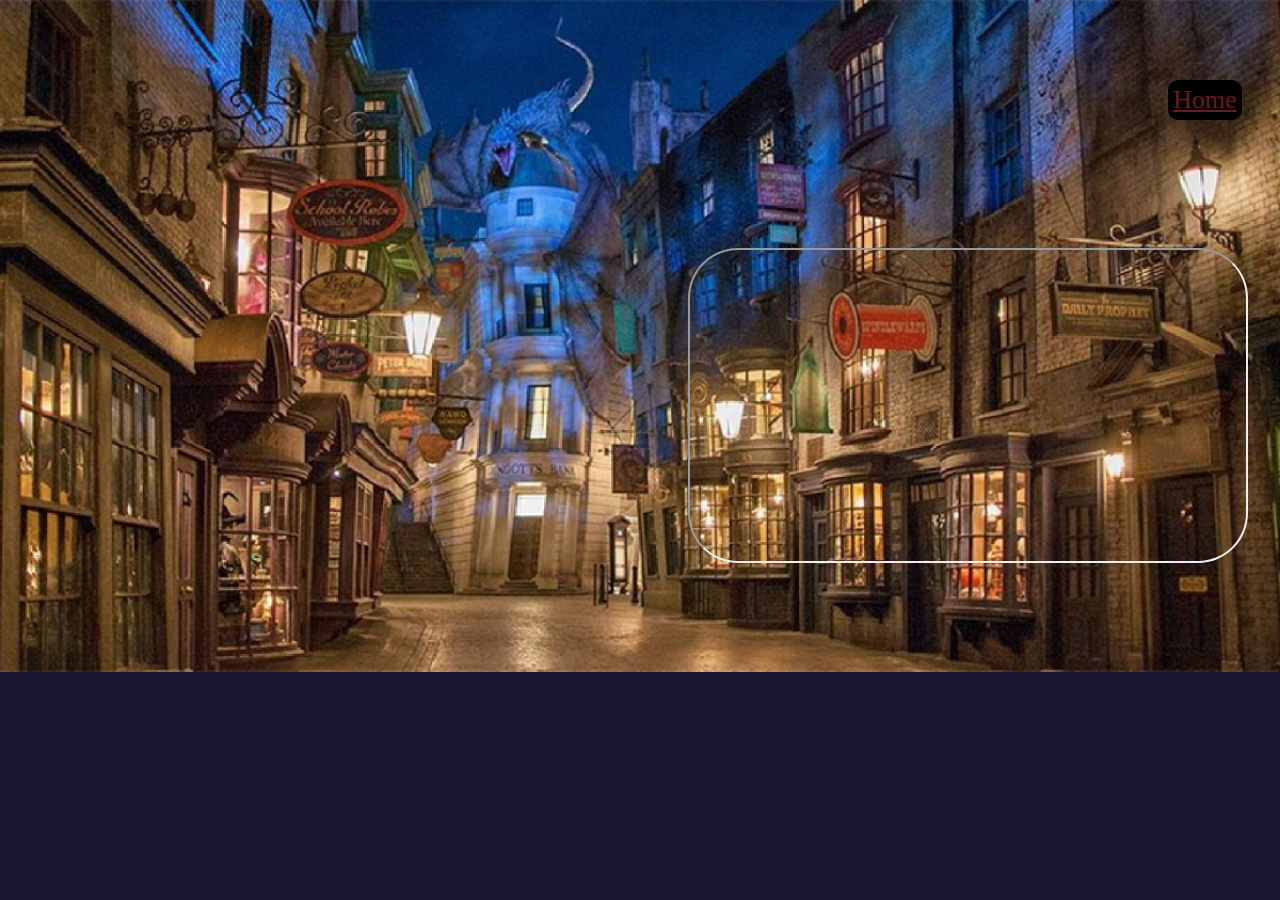
==== beco.html @ b3f7db8d "implementação de html e css, projeto em constução" ====
<!DOCTYPE html>
<html lang="pt-br">
<head>
    <meta charset="UTF-8">
    <meta http-equiv="X-UA-Compatible" content="IE=edge">
    <meta name="viewport" content="width=device-width, initial-scale=1.0">
    <title>Beco Diagonal</title>

    <link rel="stylesheet" href="beco.css">
</head>
<body>

    <div class="menu">
        <a class="home" href="mapa.html"> Home </a>
        <a class="sair" href="index.html"> Exit </a>
    </div>

    <iframe 

    width="560" 
    height="315" 
    src="https://www.youtube.com/embed/R6fomV4w2ZM" 
    title="YouTube video player" 
    frameborder="15" 
    allow="accelerometer; autoplay; clipboard-write; encrypted-media; gyroscope; picture-in-picture" 
    allowfullscreen>

    </iframe>
    
</body>
</html>
---- beco.css ----
* {
    margin: 0;
    padding: 0;
    box-sizing: border-box;
}


body{
    background-image: url(/assets/beco-diagonal.jpg);
    background-repeat:no-repeat;
    background-size: 100%;
    background-color: rgb(27, 22, 49);
}

iframe{
    margin-left: 43rem;
    margin-top: 8rem;
    border-radius: 50px;
}

.menu{
    display: flex;
    font-size: 26px;
    margin-left: 73rem;
    margin-top: 5rem;
}
.sair{
    margin-left: 3rem;
}
.sair, .home{
    color: rgb(107, 26, 26);
    background-color: black;
    border-radius: 10px;
    padding: 5px;
}
.sair:hover, .home:hover{
    color: red
}
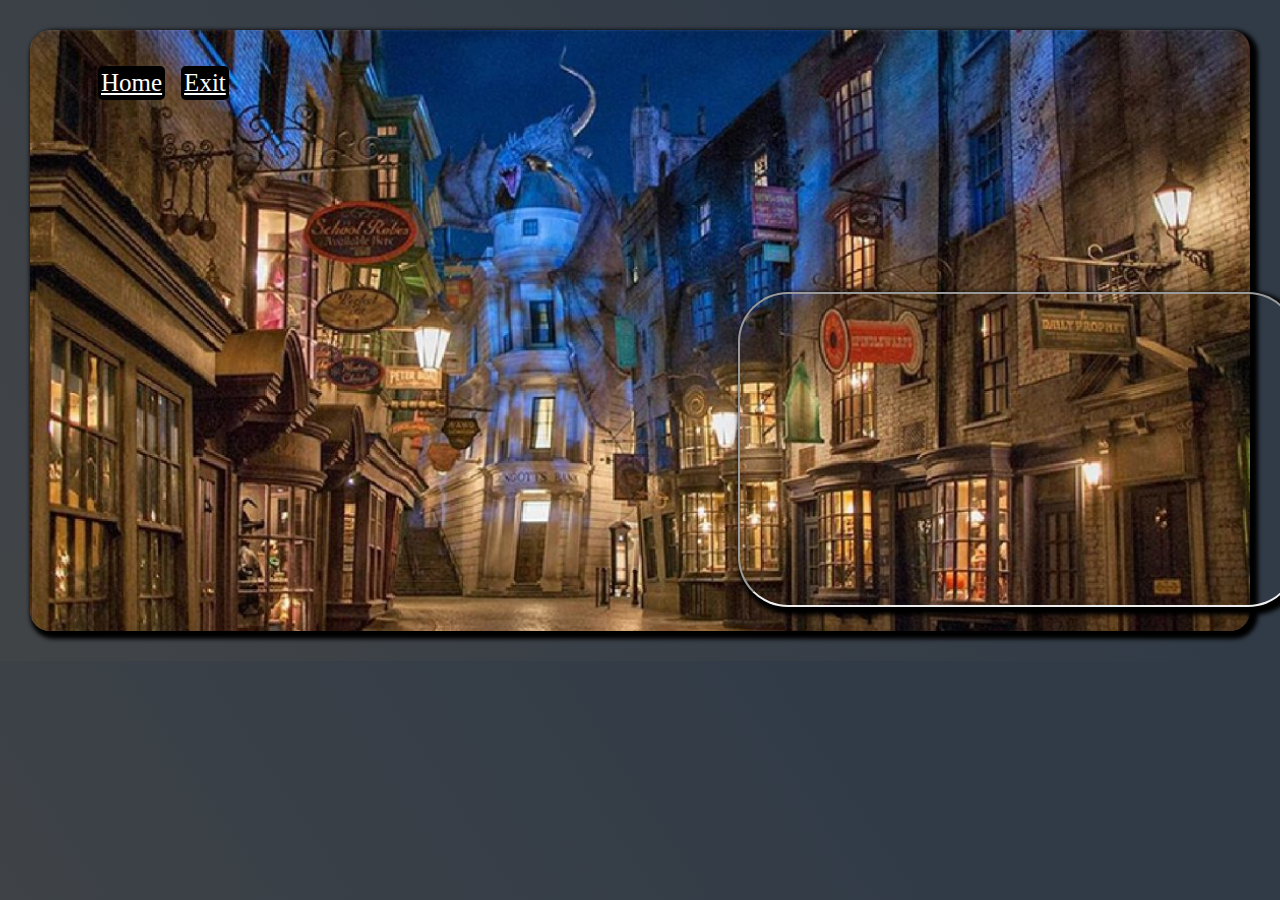
==== commit b4fd5ecd: "Projeto Compactado, pronto para implementar o JS" ====
--- a/beco.html
+++ b/beco.html
@@ -1,4 +1,4 @@
-<!DOCTYPE html>
+ <!DOCTYPE html>
 <html lang="pt-br">
 <head>
     <meta charset="UTF-8">
@@ -6,14 +6,33 @@
     <meta name="viewport" content="width=device-width, initial-scale=1.0">
     <title>Beco Diagonal</title>
 
-    <link rel="stylesheet" href="beco.css">
+    <link rel="stylesheet" href="style.css">
 </head>
 <body>
 
-    <div class="menu">
-        <a class="home" href="mapa.html"> Home </a>
-        <a class="sair" href="index.html"> Exit </a>
+    <div class="becodiagonal">
+
+        <div class="menu">
+            <a class="home" href="mapa.html"> Home </a>
+            <a class="exit" href="index.html"> Exit </a>
+
+        </div>
+
+        <iframe 
+
+        width="560" 
+        height="315" 
+        src="https://www.youtube.com/embed/R6fomV4w2ZM" 
+        title="YouTube video player" 
+        frameborder="15" 
+        allow="accelerometer; autoplay; clipboard-write; encrypted-media; gyroscope; picture-in-picture" 
+        allowfullscreen>
+    
+        </iframe>
+
     </div>
+
+    <!--
 
     <iframe 
 
@@ -25,7 +44,7 @@
     allow="accelerometer; autoplay; clipboard-write; encrypted-media; gyroscope; picture-in-picture" 
     allowfullscreen>
 
-    </iframe>
+    </iframe> -->
     
 </body>
 </html>--- a/style.css
+++ b/style.css
@@ -0,0 +1,148 @@
+/* Estlização do Index.html */
+
+@import url('https://fonts.googleapis.com/css2?family=Fredoka+One&display=swap');
+
+
+* {
+    margin: 0;
+    padding: 0;
+    box-sizing: border-box;
+}
+
+ul{
+    list-style: none;
+}
+
+
+body{
+    background: linear-gradient(236.85deg, #313b47 27.26%, #414447 96.03%);
+
+}
+
+
+.container {
+    background-image: url(/assets/back-inicial.jpg);
+    background-size: cover;
+    margin: 30px;
+    border-radius: 20px;
+    padding: 30px;
+    box-shadow: 4px 4px 4px 4px rgba(0, 0, 0, 4);
+}
+
+.frase{
+    color: rgb(177, 160, 85);
+    
+}
+span{
+    color: green;
+}
+
+
+
+.imagens{
+    display: flex;
+    margin-top: 1rem;
+}
+
+
+
+.juramento{
+    font-family: 'Fredoka One', cursive;
+    font-size: 20px;
+    color: rgb(151, 133, 94);
+    opacity: 0;
+    text-decoration: none;
+    margin-left: 14.5rem;
+    margin-top: 24rem;
+}
+.juramento:hover{
+    color: rgb(0, 0, 0);
+    transition: 0.5s;
+    opacity: 1;
+}
+
+
+
+
+/* Estilização do mapa.html */
+
+.pergaminho{
+    background-image: url(/assets/folhavazia.jpg);
+    background-size:cover;
+    background-color: rgb(145, 125, 82);
+    margin: 30px;
+    border-radius: 20px;
+    padding: 20px;
+}
+
+
+.menu{
+    display: flex;
+    font-size: 25px;
+    border-radius: 15px;
+    margin-top: 1rem;
+    margin-left: 2rem;
+}
+.back, .beco{
+    margin-left: 5rem;
+}
+.back, .beco{
+    color: black;
+}
+.back:hover, .beco:hover, .home:hover, .exit:hover{
+    color: red
+}
+.beco{
+    margin-left: 40rem;
+}
+.home, .exit{
+    color: white;
+    background-color: rgb(0, 0, 0);
+    border-radius: 5px;
+    padding: 3px;
+    margin-left: 1rem;
+
+}
+
+
+.mapa{
+    height: 400px;
+    border-radius: 50px;
+    margin:30px;
+    margin-left: 13rem;
+}
+
+.a, .b, .c, .d{
+    width: 100px;
+    height: 100px;
+    border-radius: 50px;
+    margin-left: 1rem;
+}
+.casas{
+    display: flex;
+    margin-left: 25rem;
+    margin-top: 2rem;
+}
+
+
+
+/* Estilização do beco.html */
+
+.becodiagonal{
+    background-image: url(/assets/beco-diagonal.jpg);
+    background-size: cover;
+    margin: 30px;
+    border-radius: 20px;
+    padding: 20px;
+    box-shadow: 4px 4px 4px 4px rgba(0, 0, 0, 4);
+}
+
+iframe{
+    margin-left: 43rem;
+    margin-top: 12rem;
+    border-radius: 50px;
+    box-shadow: 4px 4px 4px 4px rgba(0, 0, 0, 4);
+}
+
+
+
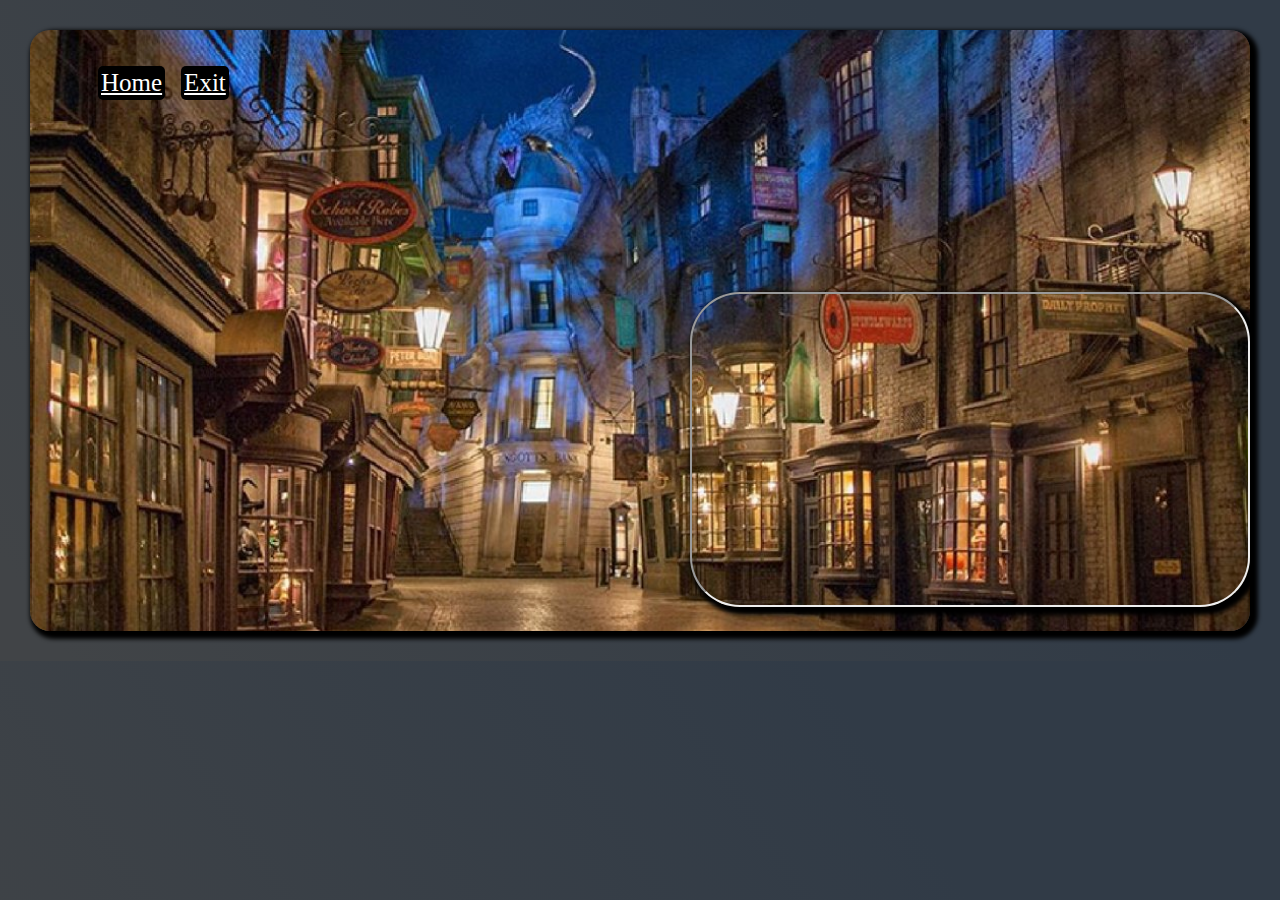
==== commit 3cafa88f: "Falta Implementar a Responsividade" ====
--- a/beco.html
+++ b/beco.html
@@ -18,7 +18,7 @@
 
         </div>
 
-        <iframe 
+        <iframe
 
         width="560" 
         height="315" 
@@ -32,19 +32,5 @@
 
     </div>
 
-    <!--
-
-    <iframe 
-
-    width="560" 
-    height="315" 
-    src="https://www.youtube.com/embed/R6fomV4w2ZM" 
-    title="YouTube video player" 
-    frameborder="15" 
-    allow="accelerometer; autoplay; clipboard-write; encrypted-media; gyroscope; picture-in-picture" 
-    allowfullscreen>
-
-    </iframe> -->
-    
 </body>
 </html>--- a/style.css
+++ b/style.css
@@ -22,11 +22,13 @@
 
 .container {
     background-image: url(/assets/back-inicial.jpg);
+    background-position: center;
     background-size: cover;
     margin: 30px;
     border-radius: 20px;
     padding: 30px;
     box-shadow: 4px 4px 4px 4px rgba(0, 0, 0, 4);
+    overflow: hidden;
 }
 
 .frase{
@@ -39,24 +41,16 @@
 
 
 
-.imagens{
-    display: flex;
-    margin-top: 1rem;
-}
-
-
-
 .juramento{
     font-family: 'Fredoka One', cursive;
     font-size: 20px;
     color: rgb(151, 133, 94);
     opacity: 0;
     text-decoration: none;
-    margin-left: 14.5rem;
-    margin-top: 24rem;
 }
 .juramento:hover{
-    color: rgb(0, 0, 0);
+    color: rgb(8, 184, 16);
+    background-color: black;
     transition: 0.5s;
     opacity: 1;
 }
@@ -68,11 +62,13 @@
 
 .pergaminho{
     background-image: url(/assets/folhavazia.jpg);
+    background-position: center;
     background-size:cover;
     background-color: rgb(145, 125, 82);
     margin: 30px;
     border-radius: 20px;
     padding: 20px;
+    overflow: hidden;
 }
 
 
@@ -130,19 +126,18 @@
 
 .becodiagonal{
     background-image: url(/assets/beco-diagonal.jpg);
+    background-position: center;
     background-size: cover;
     margin: 30px;
     border-radius: 20px;
     padding: 20px;
     box-shadow: 4px 4px 4px 4px rgba(0, 0, 0, 4);
+    overflow: hidden;
 }
 
 iframe{
-    margin-left: 43rem;
+    margin-left: 40rem;
     margin-top: 12rem;
     border-radius: 50px;
     box-shadow: 4px 4px 4px 4px rgba(0, 0, 0, 4);
-}
-
-
-
+}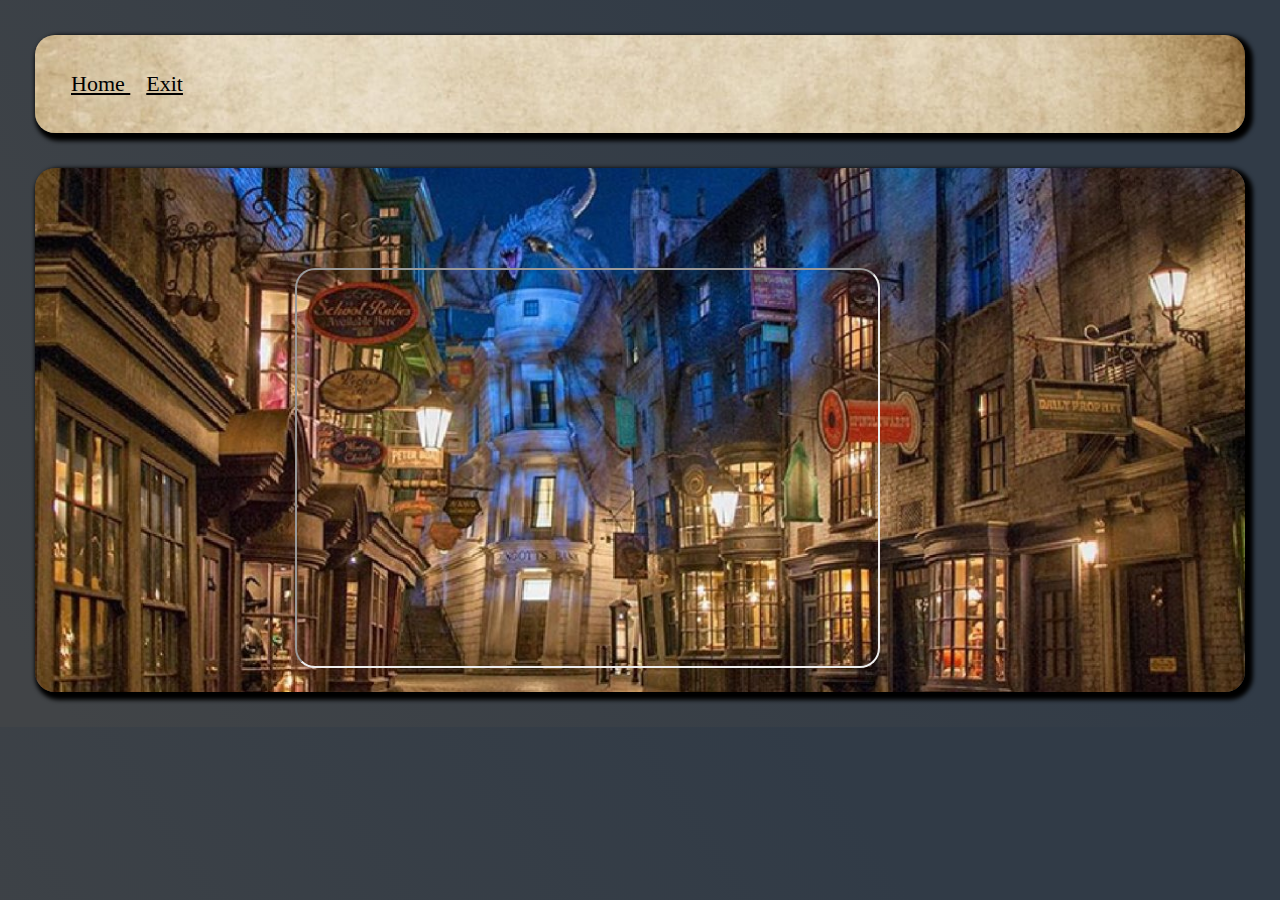
==== commit 3306bfb5: "Projeto Otimizado, pronto para organizar a implementação JS" ====
--- a/beco.html
+++ b/beco.html
@@ -10,15 +10,23 @@
 </head>
 <body>
 
-    <div class="becodiagonal">
+    <div class="pergaminho">
 
         <div class="menu">
+
             <a class="home" href="mapa.html"> Home </a>
             <a class="exit" href="index.html"> Exit </a>
 
-        </div>
+        </div>      
 
-        <iframe
+    </div>
+
+
+    <div class="becodiagonal">
+
+    <div class="video">
+
+        <iframe class="frame"
 
         width="560" 
         height="315" 
@@ -32,5 +40,7 @@
 
     </div>
 
+    </div>
+
 </body>
 </html>--- a/style.css
+++ b/style.css
@@ -14,22 +14,27 @@
 }
 
 
+
+
 body{
     background: linear-gradient(236.85deg, #313b47 27.26%, #414447 96.03%);
 
 }
 
 
+
 .container {
     background-image: url(/assets/back-inicial.jpg);
     background-position: center;
     background-size: cover;
-    margin: 30px;
+    overflow: hidden;
+    margin: 35px;
     border-radius: 20px;
-    padding: 30px;
+    padding: 20px;
     box-shadow: 4px 4px 4px 4px rgba(0, 0, 0, 4);
-    overflow: hidden;
 }
+
+
 
 .frase{
     color: rgb(177, 160, 85);
@@ -44,14 +49,14 @@
 .juramento{
     font-family: 'Fredoka One', cursive;
     font-size: 20px;
-    color: rgb(151, 133, 94);
+    color: rgb(173, 172, 169);
     opacity: 0;
     text-decoration: none;
+    margin-left: 5px;
 }
 .juramento:hover{
-    color: rgb(8, 184, 16);
-    background-color: black;
-    transition: 0.5s;
+    color: rgb(255, 255, 255);
+    transition: 0.3s;
     opacity: 1;
 }
 
@@ -60,84 +65,80 @@
 
 /* Estilização do mapa.html */
 
-.pergaminho{
+ .pergaminho{
     background-image: url(/assets/folhavazia.jpg);
     background-position: center;
-    background-size:cover;
-    background-color: rgb(145, 125, 82);
-    margin: 30px;
+    background-size: cover;
+    overflow: hidden;
+    margin: 35px;
     border-radius: 20px;
     padding: 20px;
-    overflow: hidden;
+    box-shadow: 4px 4px 4px 4px rgba(0, 0, 0, 4);
 }
 
 
 .menu{
-    display: flex;
-    font-size: 25px;
-    border-radius: 15px;
-    margin-top: 1rem;
-    margin-left: 2rem;
+    font-size: 22px;
+    padding: 1rem;
+} 
+.back, .exit, .contato{
+    margin-left: 1rem;
 }
-.back, .beco{
-    margin-left: 5rem;
-}
-.back, .beco{
+.back, .beco, .home, .exit, .contato{
     color: black;
 }
-.back:hover, .beco:hover, .home:hover, .exit:hover{
+.back:hover, .beco:hover, .home:hover, .exit:hover, .contato:hover{
     color: red
 }
-.beco{
-    margin-left: 40rem;
-}
-.home, .exit{
-    color: white;
-    background-color: rgb(0, 0, 0);
-    border-radius: 5px;
-    padding: 3px;
-    margin-left: 1rem;
 
+.titulo, .lista{
+    font-size: 25px;
+    padding-left: 1rem;
 }
 
-
 .mapa{
-    height: 400px;
-    border-radius: 50px;
-    margin:30px;
-    margin-left: 13rem;
+    width: 100%;
+    border-radius: 20px;
+    margin-bottom: 3rem;
 }
 
 .a, .b, .c, .d{
     width: 100px;
     height: 100px;
     border-radius: 50px;
-    margin-left: 1rem;
 }
+
 .casas{
     display: flex;
-    margin-left: 25rem;
-    margin-top: 2rem;
+    flex-wrap: wrap;
 }
+
+h2{
+    padding-left: 4rem;
+}
+
+
 
 
 
 /* Estilização do beco.html */
 
 .becodiagonal{
-    background-image: url(/assets/beco-diagonal.jpg);
-    background-position: center;
-    background-size: cover;
-    margin: 30px;
-    border-radius: 20px;
-    padding: 20px;
-    box-shadow: 4px 4px 4px 4px rgba(0, 0, 0, 4);
-    overflow: hidden;
+   background-image: url(/assets/beco-diagonal.jpg);
+   background-position: center;
+   background-size: cover;
+   overflow: hidden;
+   margin: 35px;
+   border-radius: 20px;
+   padding: 20px;
+   box-shadow: 4px 4px 4px 4px rgba(0, 0, 0, 4);
 }
 
+
 iframe{
-    margin-left: 40rem;
-    margin-top: 12rem;
-    border-radius: 50px;
-    box-shadow: 4px 4px 4px 4px rgba(0, 0, 0, 4);
-}+   width: 50%;
+   border-radius: 20px;
+   height: 400px;
+   margin-top: 5rem;
+   margin-left: 15rem;
+}
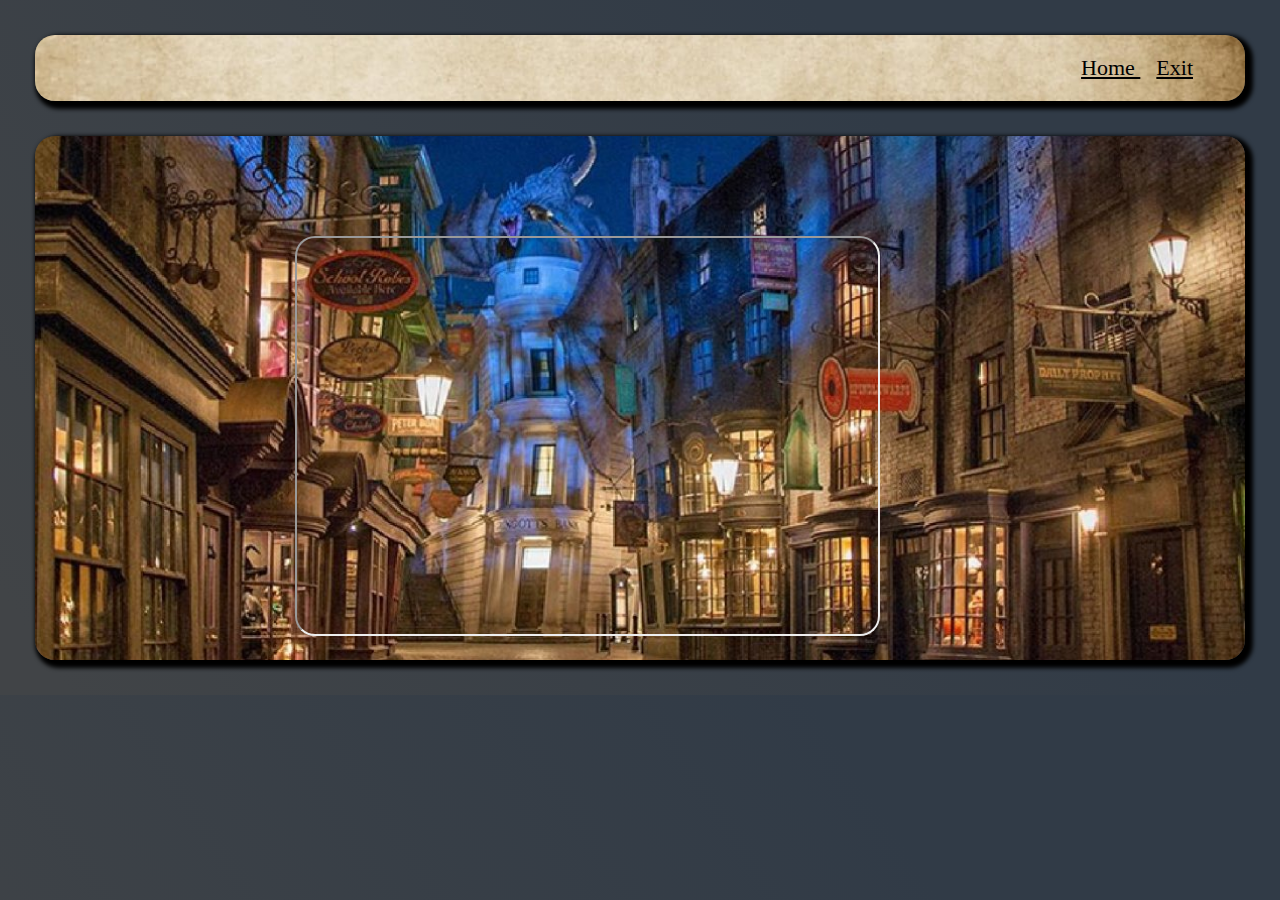
==== commit f9a17125: "Igualando todas as Camadas" ====
--- a/beco.html
+++ b/beco.html
@@ -43,4 +43,4 @@
     </div>
 
 </body>
-</html>+</html>
--- a/style.css
+++ b/style.css
@@ -1,7 +1,4 @@
 /* Estlização do Index.html */
-
-@import url('https://fonts.googleapis.com/css2?family=Fredoka+One&display=swap');
-
 
 * {
     margin: 0;
@@ -47,15 +44,13 @@
 
 
 .juramento{
-    font-family: 'Fredoka One', cursive;
-    font-size: 20px;
+    font-size: 25px;
     color: rgb(173, 172, 169);
     opacity: 0;
     text-decoration: none;
-    margin-left: 5px;
 }
 .juramento:hover{
-    color: rgb(255, 255, 255);
+    color: rgb(218, 199, 117);
     transition: 0.3s;
     opacity: 1;
 }
@@ -79,7 +74,8 @@
 
 .menu{
     font-size: 22px;
-    padding: 1rem;
+    text-align: right;
+    margin-right: 2rem;
 } 
 .back, .exit, .contato{
     margin-left: 1rem;
@@ -93,7 +89,8 @@
 
 .titulo, .lista{
     font-size: 25px;
-    padding-left: 1rem;
+    padding-left: 2rem;
+    padding-bottom: 1rem;
 }
 
 .mapa{
@@ -106,6 +103,7 @@
     width: 100px;
     height: 100px;
     border-radius: 50px;
+    margin: 1rem;
 }
 
 .casas{
@@ -114,10 +112,8 @@
 }
 
 h2{
-    padding-left: 4rem;
+    margin-left: 7rem;
 }
-
-
 
 
 
@@ -141,4 +137,4 @@
    height: 400px;
    margin-top: 5rem;
    margin-left: 15rem;
-}
+}